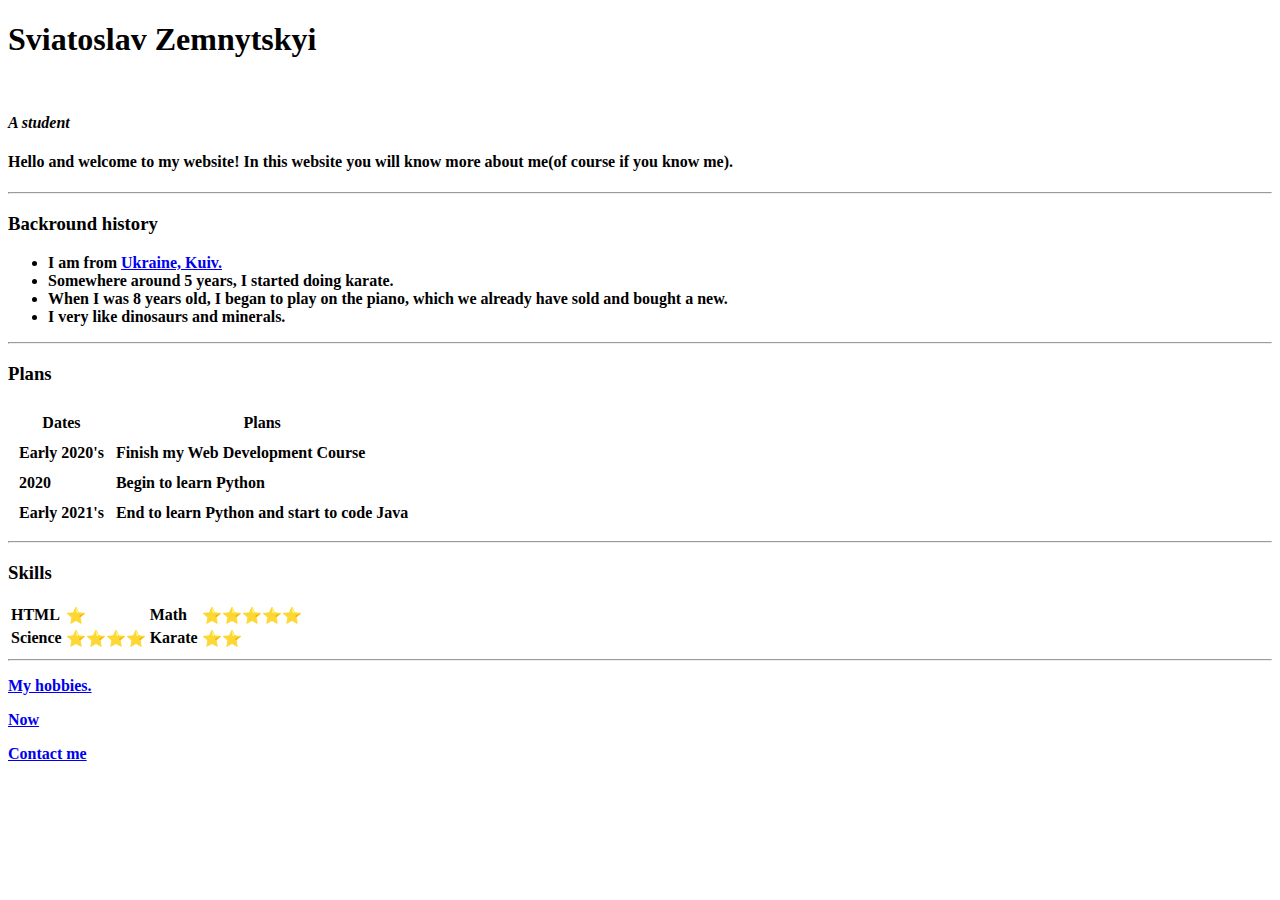
==== index.html @ 4543397f "Add initial cv website files" ====
<!DOCTYPE html>
<html lang="en" dir="ltr">

<head>
  <meta charset="utf-8">
  <title>Sviatoslav's Personal Site</title>
</head>

<body>
  <h1>Sviatoslav Zemnytskyi</h1>
  <br>
  <p><em><b>A student<b></em></p>
  <p>
    <h4>Hello and welcome to my website! In this website
      you will know more about me(of course if you know me).
    </h4>
  </p>
  <p>
    <hr>
    <h3>Backround history</h3>
  </p>
  <ul>
    <li>I am from <a href="https://www.google.com/search?q=ukraine&sxsrf=ACYBGNTMLUZMlNGjI_VsaWLIMk68qUrGIQ:1567809994975&source=lnms&tbm=isch&sa=X&ved=0ahUKEwiQp82uo73kAhWBZd8KHSl5AXcQ_AUIEigB&biw=1680&bih=907">Ukraine, Kuiv.</a></li>
    <li><strong>Somewhere</strong> around 5 years, I started doing karate.</li>
    <li>When I was 8 years old, I began to play on the piano, which
      we already have sold and bought a new.</li>
    <li>I very like dinosaurs and minerals.</li>
  </ul>
  <hr>
  <h3>Plans</h3>
  <table cellspacing="10">
    <thead>
      <tr>
        <th>Dates</th>
        <th>Plans</th>
      </tr>
    </thead>
    <thead>
      <tr>
        <td>Early 2020's</td>
        <td>Finish my Web Development Course</td>
      </tr>
    </thead>
    <tbody>
      <tr>
        <td>2020</td>
        <td>Begin to learn Python</td>
      </tr>
    </tbody>
    <tfoot>
      <tr>
        <td>Early 2021's</td>
        <td>End to learn Python and start to code Java</td>
      </tr>
    </table>
    </tfoot>
  <hr>
  <h3>Skills</h3>
  <table>
    <tr>
      <td>HTML</td>
      <td>⭐</td>
      <td>Math</td>
      <td>⭐⭐⭐⭐⭐</td>
    </tr>
    <tr>
      <td>Science</td>
      <td>⭐⭐⭐⭐</td>
      <td>Karate</td>
      <td>⭐⭐</td>
    </tr>
  </table>

  <hr>
  <p><a href="Hobbies.html">My hobbies.</a></p>

  <p><a href="Now.html">Now</a></p>

  <p><a href="Contact Me.html">Contact me</a></p>

</body>

</html>
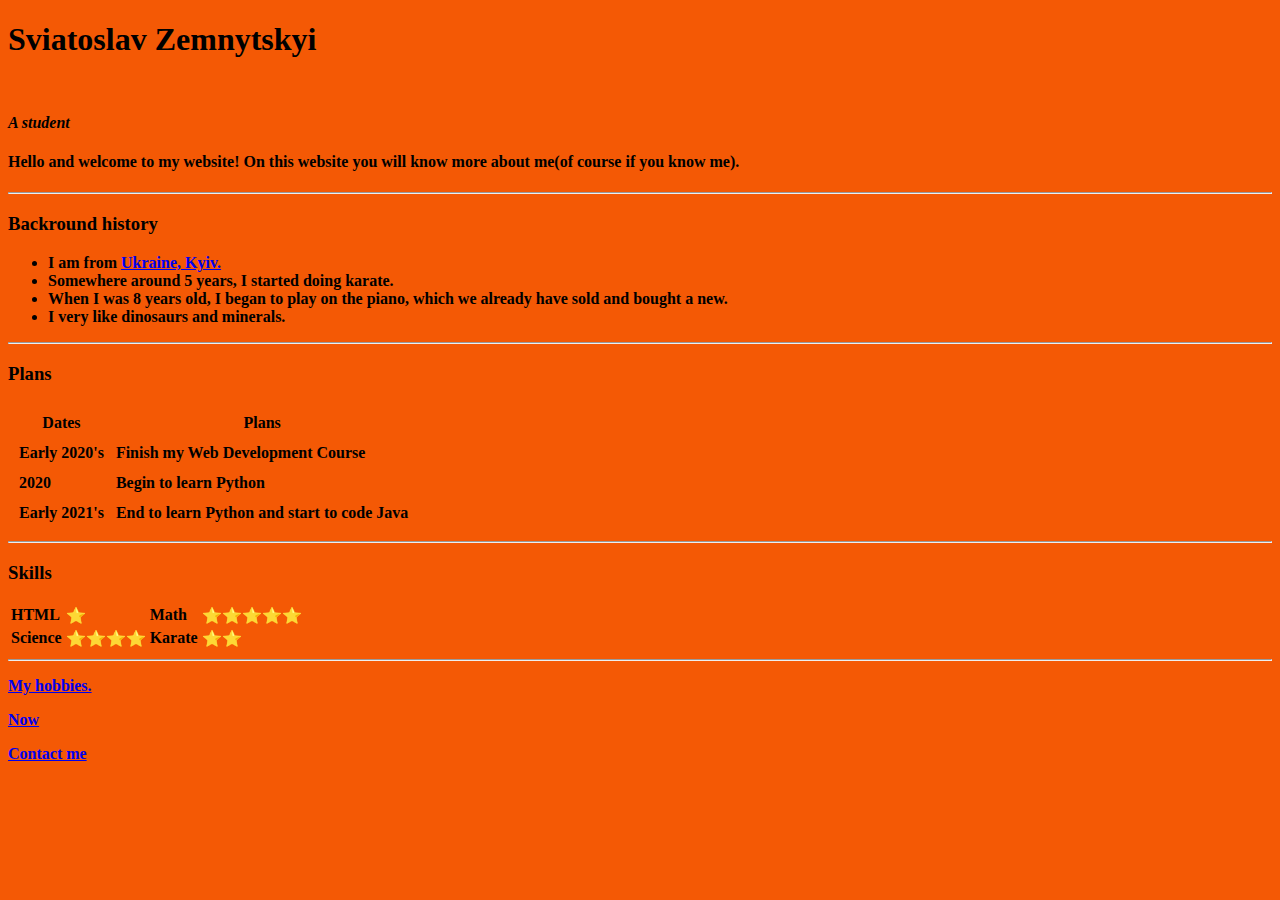
==== commit fd243f1b: "Initial cv website files" ====
--- a/index.html
+++ b/index.html
@@ -4,14 +4,16 @@
 <head>
   <meta charset="utf-8">
   <title>Sviatoslav's Personal Site</title>
+<link rel="stylesheet" href="css/style.css">
+
 </head>
 
-<body>
+<body style="background-color: #f45905;">
   <h1>Sviatoslav Zemnytskyi</h1>
   <br>
   <p><em><b>A student<b></em></p>
   <p>
-    <h4>Hello and welcome to my website! In this website
+    <h4>Hello and welcome to my website! On this website
       you will know more about me(of course if you know me).
     </h4>
   </p>
@@ -20,7 +22,7 @@
     <h3>Backround history</h3>
   </p>
   <ul>
-    <li>I am from <a href="https://www.google.com/search?q=ukraine&sxsrf=ACYBGNTMLUZMlNGjI_VsaWLIMk68qUrGIQ:1567809994975&source=lnms&tbm=isch&sa=X&ved=0ahUKEwiQp82uo73kAhWBZd8KHSl5AXcQ_AUIEigB&biw=1680&bih=907">Ukraine, Kuiv.</a></li>
+    <li>I am from <a href="https://www.google.com/search?q=ukraine&sxsrf=ACYBGNTMLUZMlNGjI_VsaWLIMk68qUrGIQ:1567809994975&source=lnms&tbm=isch&sa=X&ved=0ahUKEwiQp82uo73kAhWBZd8KHSl5AXcQ_AUIEigB&biw=1680&bih=907">Ukraine, Kyiv.</a></li>
     <li><strong>Somewhere</strong> around 5 years, I started doing karate.</li>
     <li>When I was 8 years old, I began to play on the piano, which
       we already have sold and bought a new.</li>
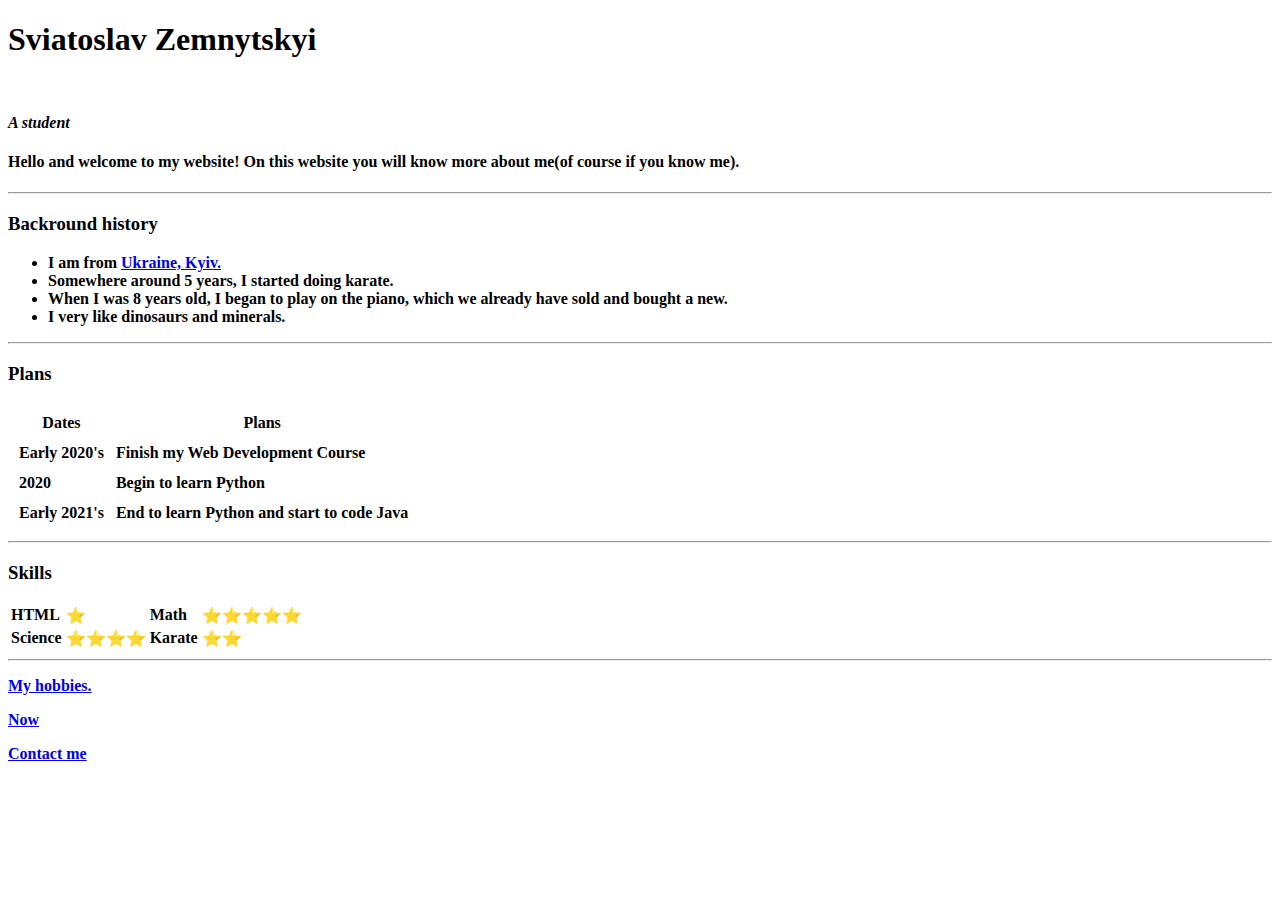
==== commit de7fd4c5: "Initial cv website files" ====
--- a/index.html
+++ b/index.html
@@ -8,7 +8,7 @@
 
 </head>
 
-<body style="background-color: #f45905;">
+<body>
   <h1>Sviatoslav Zemnytskyi</h1>
   <br>
   <p><em><b>A student<b></em></p>
